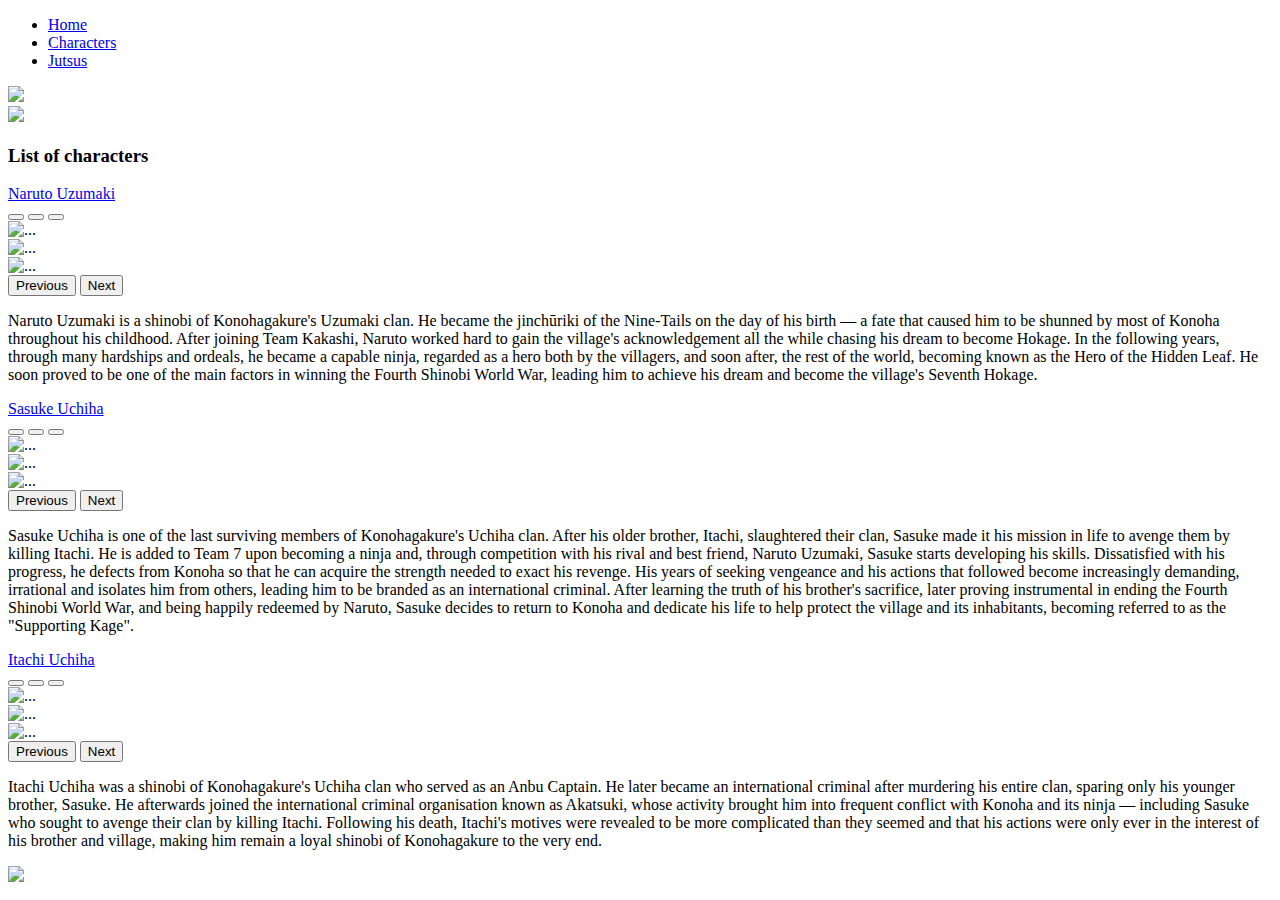
==== CHP1/Characters.html @ e70a2e6f "3" ====
<!DOCTYPE html>
<html lang="en">
<head>
    <meta charset="UTF-8">
    <title>Characters</title>

    <meta name="viewport" content="width=device-width, initial-scale=1">
    <!-- CSS only -->
    <link href="https://cdn.jsdelivr.net/npm/bootstrap@5.1.3/dist/css/bootstrap.min.css" rel="stylesheet"
          integrity="sha384-1BmE4kWBq78iYhFldvKuhfTAU6auU8tT94WrHftjDbrCEXSU1oBoqyl2QvZ6jIW3" crossorigin="anonymous">
    <!-- JavaScript Bundle with Popper -->
    <script src="https://cdn.jsdelivr.net/npm/bootstrap@5.1.3/dist/js/bootstrap.bundle.min.js"
            integrity="sha384-ka7Sk0Gln4gmtz2MlQnikT1wXgYsOg+OMhuP+IlRH9sENBO0LRn5q+8nbTov4+1p"
            crossorigin="anonymous"></script>
    <link rel="stylesheet" href="https://cdn.jsdelivr.net/npm/bootstrap-icons@1.6.0/font/bootstrap-icons.css">

    <link href="Basic.css" rel="stylesheet" type="text/css">
</head>
<body>
<div class="container">
    <header class="d-flex justify-content-center py-3">
        <ul class="nav nav-pills">
            <li class="nav-item"><a href="Home.html" class="nav-link">Home</a></li>
            <li class="nav-item"><a href="#" class="nav-link active" aria-current="page">Characters</a></li>
            <li class="nav-item"><a href="Jutsus.html" class="nav-link">Jutsus</a></li>
        </ul>
    </header>
</div>
<div class="container">
    <div class="row">
        <div class="col-md-3">
            <img class="obrazok border border-5 border-dark rounded img-fluid"
                 src="https://1.bp.blogspot.com/-eDNN1EY6S1M/YPW6x4MylAI/AAAAAAAAs_k/c4DpMq9LMtgiNGQcXb_gOHQ8AzV83gMsgCLcBGAsYHQ/s1280/sasuke-wallpapers%2B%252812%2529.jpg">
        </div>
        <div class="col-12 col-md-6">
            <div class="row justify-content-md-center">
                <img class="napisNaruto"
                     src="https://upload.wikimedia.org/wikipedia/commons/thumb/c/c9/Naruto_logo.svg/1920px-Naruto_logo.svg.png">
            </div>
            <div class="mytext border border-3 border-dark rounded">
                <h3>List of characters</h3>
                <a class="btn btn-primary " data-bs-toggle="collapse" href="#multiCollapseExample1" role="button"
                   aria-expanded="false" aria-controls="multiCollapseExample1">Naruto Uzumaki</a>
                <div class="row justify-content-md-center">
                    <div class="col">
                        <div class="collapse multi-collapse" id="multiCollapseExample1">
                            <div class="card card-body">
                                <div class="row">
                                    <div id="carouselExampleIndicators1" class="carousel slide"
                                         data-bs-ride="carousel">
                                        <div class="carousel-indicators">
                                            <button type="button" data-bs-target="#carouselExampleIndicators1"
                                                    data-bs-slide-to="0" class="active" aria-current="true"
                                                    aria-label="Slide 1"></button>
                                            <button type="button" data-bs-target="#carouselExampleIndicators1"
                                                    data-bs-slide-to="1" aria-label="Slide 2"></button>
                                            <button type="button" data-bs-target="#carouselExampleIndicators1"
                                                    data-bs-slide-to="2" aria-label="Slide 3"></button>
                                        </div>
                                        <div class="carousel-inner">
                                            <div class="carousel-item active">
                                                <img src="https://www.otakukan.com/wp-content/uploads/2019/07/naruto-1.jpg"
                                                     class="d-block w-100" alt="...">
                                            </div>
                                            <div class="carousel-item">
                                                <img src="https://www.rewind.sk/wp-content/uploads/2018/03/Narutos_Sage_Mode.png"
                                                     class="d-block w-100" alt="...">
                                            </div>
                                            <div class="carousel-item">
                                                <img src="https://img1.goodfon.com/wallpaper/nbig/8/71/naruto-shippuden-uzumaki-1018.jpg"
                                                     class="d-block w-100 img-fluid" alt="...">
                                            </div>
                                        </div>
                                        <button class="carousel-control-prev" type="button"
                                                data-bs-target="#carouselExampleIndicators1" data-bs-slide="prev">
                                            <span class="carousel-control-prev-icon" aria-hidden="true"></span>
                                            <span class="visually-hidden">Previous</span>
                                        </button>
                                        <button class="carousel-control-next" type="button"
                                                data-bs-target="#carouselExampleIndicators1" data-bs-slide="next">
                                            <span class="carousel-control-next-icon" aria-hidden="true"></span>
                                            <span class="visually-hidden">Next</span>
                                        </button>
                                    </div>
                                    <div class="row">
                                        <p>
                                            Naruto Uzumaki is a shinobi of Konohagakure's Uzumaki clan. He became the
                                            jinchūriki of the
                                            Nine-Tails on the day of his birth — a fate that caused him to be shunned by
                                            most of Konoha throughout his childhood. After joining Team Kakashi, Naruto
                                            worked hard to gain the village's acknowledgement all the while chasing his
                                            dream to become Hokage. In the following years, through many hardships and
                                            ordeals, he became a capable ninja, regarded as a hero both by the
                                            villagers, and soon after, the rest of the world, becoming known as the Hero
                                            of the Hidden Leaf. He soon proved to be one of the main factors in
                                            winning the Fourth Shinobi World War, leading him to achieve his dream and
                                            become the village's Seventh Hokage.
                                        </p>
                                    </div>
                                </div>
                            </div>
                        </div>
                    </div>
                </div>
                <a class="btn btn-primary" data-bs-toggle="collapse" href="#multiCollapseExample2" role="button"
                   aria-expanded="false" aria-controls="multiCollapseExample2">Sasuke Uchiha</a>
                <div class="row">
                    <div class="col">
                        <div class="collapse multi-collapse" id="multiCollapseExample2">
                            <div class="card card-body">
                                <div class="row">
                                    <div id="carouselExampleIndicators2" class="carousel slide"
                                         data-bs-ride="carousel">
                                        <div class="carousel-indicators">
                                            <button type="button" data-bs-target="#carouselExampleIndicators2"
                                                    data-bs-slide-to="0" class="active" aria-current="true"
                                                    aria-label="Slide 1"></button>
                                            <button type="button" data-bs-target="#carouselExampleIndicators2"
                                                    data-bs-slide-to="1" aria-label="Slide 2"></button>
                                            <button type="button" data-bs-target="#carouselExampleIndicators2"
                                                    data-bs-slide-to="2" aria-label="Slide 3"></button>
                                        </div>
                                        <div class="carousel-inner">
                                            <div class="carousel-item active">
                                                <img src="http://2.bp.blogspot.com/-ICm1SIlv9bU/TrQcSuyRDkI/AAAAAAAAAsE/HwumyO-XwTg/s1600/SASUKE.jpg"
                                                     class="d-block w-100" alt="...">
                                            </div>
                                            <div class="carousel-item">
                                                <img src="https://www.epicquotes.com/wp-content/uploads/2021/01/Sasuke-Uchiha.png"
                                                     class="d-block w-100" alt="...">
                                            </div>
                                            <div class="carousel-item">
                                                <img src="https://pbs.twimg.com/media/DDTLmfXXkAARL1Y.jpg"
                                                     class="d-block w-100 img-fluid" alt="...">
                                            </div>
                                        </div>
                                        <button class="carousel-control-prev" type="button"
                                                data-bs-target="#carouselExampleIndicators2" data-bs-slide="prev">
                                            <span class="carousel-control-prev-icon" aria-hidden="true"></span>
                                            <span class="visually-hidden">Previous</span>
                                        </button>
                                        <button class="carousel-control-next" type="button"
                                                data-bs-target="#carouselExampleIndicators2" data-bs-slide="next">
                                            <span class="carousel-control-next-icon" aria-hidden="true"></span>
                                            <span class="visually-hidden">Next</span>
                                        </button>
                                    </div>
                                    <div class="row">
                                        <p>
                                            Sasuke Uchiha is one of the last surviving members of Konohagakure's Uchiha clan. After
                                            his older brother, Itachi, slaughtered their clan, Sasuke made it his
                                            mission in life to avenge them by killing Itachi. He is added to Team 7 upon
                                            becoming a ninja and, through competition with his rival and best friend,
                                            Naruto Uzumaki, Sasuke starts developing his skills. Dissatisfied with his
                                            progress, he defects from Konoha so that he can acquire the strength needed
                                            to exact his revenge. His years of seeking vengeance and his actions that
                                            followed become increasingly demanding, irrational and isolates him from
                                            others, leading him to be branded as an international criminal. After
                                            learning the truth of his brother's sacrifice, later proving instrumental in
                                            ending the Fourth Shinobi World War, and being happily redeemed by Naruto,
                                            Sasuke decides to return to Konoha and dedicate his life to help protect the
                                            village and its inhabitants, becoming referred to as the "Supporting Kage".
                                        </p>
                                    </div>
                                </div>
                            </div>
                        </div>
                    </div>
                </div>
                <a class="btn btn-primary" data-bs-toggle="collapse" href="#multiCollapseExample3" role="button"
                   aria-expanded="false" aria-controls="multiCollapseExample3">Itachi Uchiha</a>
                <div class="row">
                    <div class="col">
                        <div class="collapse multi-collapse" id="multiCollapseExample3">
                            <div class="card card-body">
                                <div class="row">
                                    <div id="carouselExampleIndicators3" class="carousel slide"
                                         data-bs-ride="carousel">
                                        <div class="carousel-indicators">
                                            <button type="button" data-bs-target="#carouselExampleIndicators3"
                                                    data-bs-slide-to="0" class="active" aria-current="true"
                                                    aria-label="Slide 1"></button>
                                            <button type="button" data-bs-target="#carouselExampleIndicators3"
                                                    data-bs-slide-to="1" aria-label="Slide 2"></button>
                                            <button type="button" data-bs-target="#carouselExampleIndicators3"
                                                    data-bs-slide-to="2" aria-label="Slide 3"></button>
                                        </div>
                                        <div class="carousel-inner">
                                            <div class="carousel-item active">
                                                <img src="https://www.nerdgt.it/wordpress/wp-content/uploads/2017/12/4178779-itachi_anbu_by_kevenwill-d6tejuz1111111.jpg"
                                                     class="d-block w-100" alt="...">
                                            </div>
                                            <div class="carousel-item">
                                                <img src="http://pm1.narvii.com/5696/6fb26e66cfafe27f995123bd688c20edc0e3f581_00.jpg"
                                                     class="d-block w-100" alt="...">
                                            </div>
                                            <div class="carousel-item">
                                                <img src="https://www.tvovermind.com/wp-content/uploads/2018/07/Itachi-Uchiha-750x422.jpg"
                                                     class="d-block w-100 img-fluid" alt="...">
                                            </div>
                                        </div>
                                        <button class="carousel-control-prev" type="button"
                                                data-bs-target="#carouselExampleIndicators3" data-bs-slide="prev">
                                            <span class="carousel-control-prev-icon" aria-hidden="true"></span>
                                            <span class="visually-hidden">Previous</span>
                                        </button>
                                        <button class="carousel-control-next" type="button"
                                                data-bs-target="#carouselExampleIndicators3" data-bs-slide="next">
                                            <span class="carousel-control-next-icon" aria-hidden="true"></span>
                                            <span class="visually-hidden">Next</span>
                                        </button>
                                    </div>
                                    <div class="row">
                                        <p>
                                            Itachi Uchiha was a shinobi of Konohagakure's Uchiha clan who served as an Anbu Captain.
                                            He later became an international criminal after murdering his entire clan,
                                            sparing only his younger brother, Sasuke. He afterwards joined the
                                            international criminal organisation known as Akatsuki, whose activity
                                            brought him into frequent conflict with Konoha and its ninja — including
                                            Sasuke who sought to avenge their clan by killing Itachi. Following his
                                            death, Itachi's motives were revealed to be more complicated than they
                                            seemed and that his actions were only ever in the interest of his brother
                                            and village, making him remain a loyal shinobi of Konohagakure to the very
                                            end.
                                        </p>
                                    </div>
                                </div>
                            </div>
                        </div>
                    </div>
                </div>
            </div>
        </div>
        <div class="col-md-3">
            <img class="obrazok border border-5 border-dark rounded img-fluid"
                 src="https://i.pinimg.com/originals/98/4d/76/984d76e1c7467d61f87e5d495b67af74.jpg">
        </div>
    </div>
</div>


</body>
</html>
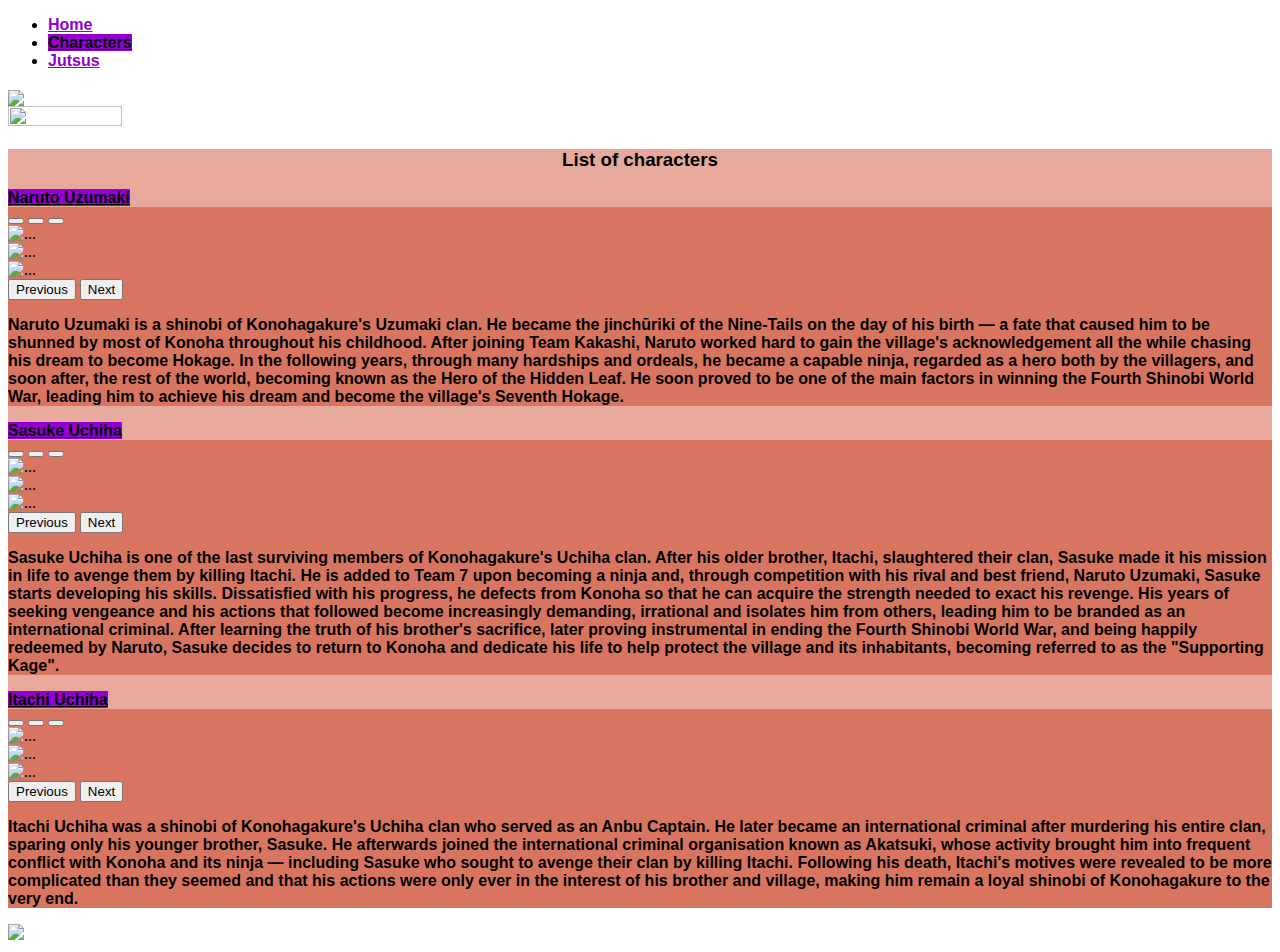
==== commit 8863ac4f: "4" ====
--- a/CHP1/Characters.html
+++ b/CHP1/Characters.html
@@ -33,15 +33,17 @@
                  src="https://1.bp.blogspot.com/-eDNN1EY6S1M/YPW6x4MylAI/AAAAAAAAs_k/c4DpMq9LMtgiNGQcXb_gOHQ8AzV83gMsgCLcBGAsYHQ/s1280/sasuke-wallpapers%2B%252812%2529.jpg">
         </div>
         <div class="col-12 col-md-6">
-            <div class="row justify-content-md-center">
+            <div class="row ">
                 <img class="napisNaruto"
                      src="https://upload.wikimedia.org/wikipedia/commons/thumb/c/c9/Naruto_logo.svg/1920px-Naruto_logo.svg.png">
             </div>
             <div class="mytext border border-3 border-dark rounded">
                 <h3>List of characters</h3>
-                <a class="btn btn-primary " data-bs-toggle="collapse" href="#multiCollapseExample1" role="button"
+
+                <a class="btn btn-primary " data-bs-toggle="collapse" href="#multiCollapseExample1"
+                   role="button"
                    aria-expanded="false" aria-controls="multiCollapseExample1">Naruto Uzumaki</a>
-                <div class="row justify-content-md-center">
+                <div class="row">
                     <div class="col">
                         <div class="collapse multi-collapse" id="multiCollapseExample1">
                             <div class="card card-body">
@@ -147,7 +149,8 @@
                                     </div>
                                     <div class="row">
                                         <p>
-                                            Sasuke Uchiha is one of the last surviving members of Konohagakure's Uchiha clan. After
+                                            Sasuke Uchiha is one of the last surviving members of Konohagakure's Uchiha
+                                            clan. After
                                             his older brother, Itachi, slaughtered their clan, Sasuke made it his
                                             mission in life to avenge them by killing Itachi. He is added to Team 7 upon
                                             becoming a ninja and, through competition with his rival and best friend,
@@ -212,7 +215,8 @@
                                     </div>
                                     <div class="row">
                                         <p>
-                                            Itachi Uchiha was a shinobi of Konohagakure's Uchiha clan who served as an Anbu Captain.
+                                            Itachi Uchiha was a shinobi of Konohagakure's Uchiha clan who served as an
+                                            Anbu Captain.
                                             He later became an international criminal after murdering his entire clan,
                                             sparing only his younger brother, Sasuke. He afterwards joined the
                                             international criminal organisation known as Akatsuki, whose activity
@@ -237,7 +241,5 @@
         </div>
     </div>
 </div>
-
-
 </body>
 </html>--- a/CHP1/Basic.css
+++ b/CHP1/Basic.css
@@ -0,0 +1,108 @@
+.napisNaruto {
+    height: 30%;
+    width: 30%;
+    margin-left: auto;
+    margin-right: auto;
+}
+
+p{
+    color: black;
+    font-family: 'Trebuchet MS', sans-serif;
+    font-weight: bold;
+}
+
+.nav-pills .nav-link.active, .nav-pills .show>.nav-link {
+    color: black;
+    background-color: darkviolet;
+    font-weight: bold;
+    font-family: 'Trebuchet MS', sans-serif;
+}
+
+h3{
+    text-align: center;
+}
+
+h3,h4,h5{
+    font-family: 'Trebuchet MS', sans-serif;
+    font-weight: bold;
+    color: black;
+}
+
+.nav-link{
+    color: darkviolet;
+    font-weight: bold;
+    font-family: 'Trebuchet MS', sans-serif;
+}
+
+a{
+    color: darkviolet;
+    font-weight: bold;
+    font-family: 'Trebuchet MS', sans-serif;
+}
+body {
+    background-image: url("https://i.pinimg.com/originals/0e/99/c1/0e99c1ff6c4fd08a9878f51960f6cdfb.jpg");
+    background-repeat: no-repeat;
+    background-position: center;
+    background-attachment: fixed;
+    background-size: cover;
+}
+a:hover{
+    color: red !important;
+}
+
+.mytext{
+    background-color: rgba(196, 41, 8, 0.4 );
+}
+
+.mobil{
+    display: none;
+    position: center;
+}
+
+/*UPRAVOVANIE OBRAZKOV PO BOKU*/
+.obrazok{
+    position: sticky;
+    top: 20%
+}
+
+@media (max-width: 768px) {
+    .obrazok {
+        display: none;
+    }
+    .mobil{
+        display: inline;
+        margin-top: 30% ;
+    }
+}
+
+@media (max-width: 576px) {
+    .mobil{
+        display: inline;
+        margin-top: 0% ;
+    }
+}
+
+
+/*CHARACTERS*/
+.btn-primary, .btn {
+    color: black;
+    background-color: darkviolet;
+    border-color: black;
+    margin-left: auto ;
+    margin-right: auto;
+}
+
+.btn {
+    color: black !important;
+    background-color: darkviolet !important;
+    border-color: black !important;
+
+}
+
+.btn-primary:focus {
+    box-shadow: none !important;
+}
+
+.card-body {
+    background-color: rgba(196, 41, 8, 0.4 );
+}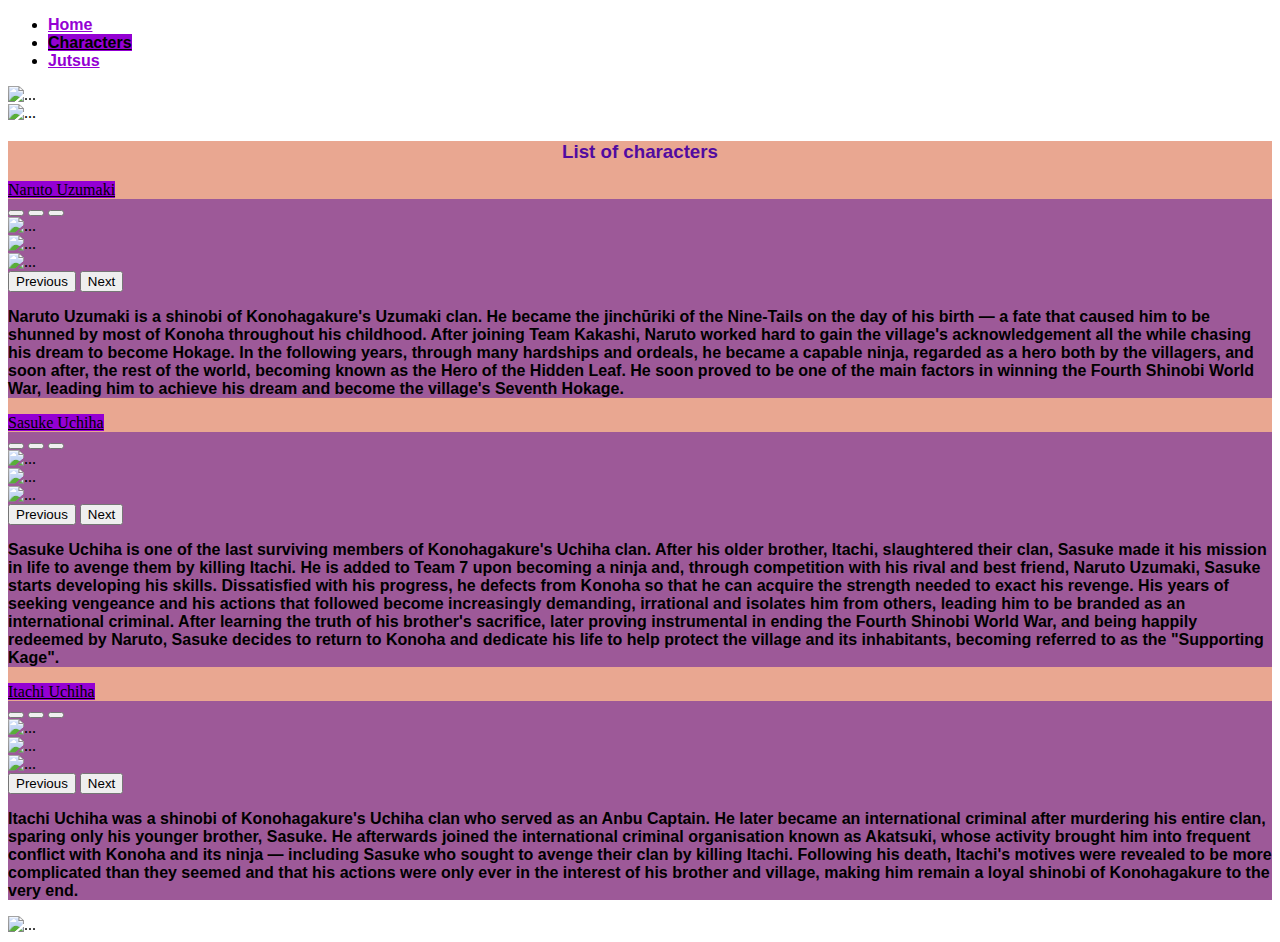
==== commit 1aea219b: "5" ====
--- a/CHP1/Characters.html
+++ b/CHP1/Characters.html
@@ -30,19 +30,21 @@
     <div class="row">
         <div class="col-md-3">
             <img class="obrazok border border-5 border-dark rounded img-fluid"
-                 src="https://1.bp.blogspot.com/-eDNN1EY6S1M/YPW6x4MylAI/AAAAAAAAs_k/c4DpMq9LMtgiNGQcXb_gOHQ8AzV83gMsgCLcBGAsYHQ/s1280/sasuke-wallpapers%2B%252812%2529.jpg">
+                 src="https://1.bp.blogspot.com/-eDNN1EY6S1M/YPW6x4MylAI/AAAAAAAAs_k/c4DpMq9LMtgiNGQcXb_gOHQ8AzV83gMsgCLcBGAsYHQ/s1280/sasuke-wallpapers%2B%252812%2529.jpg"
+                 alt="...">
         </div>
         <div class="col-12 col-md-6">
-            <div class="row ">
+            <div class="row justify-content-md-center">
                 <img class="napisNaruto"
-                     src="https://upload.wikimedia.org/wikipedia/commons/thumb/c/c9/Naruto_logo.svg/1920px-Naruto_logo.svg.png">
+                     src="https://upload.wikimedia.org/wikipedia/commons/thumb/c/c9/Naruto_logo.svg/1920px-Naruto_logo.svg.png"
+                     alt="...">
             </div>
             <div class="mytext border border-3 border-dark rounded">
                 <h3>List of characters</h3>
 
-                <a class="btn btn-primary " data-bs-toggle="collapse" href="#multiCollapseExample1"
-                   role="button"
-                   aria-expanded="false" aria-controls="multiCollapseExample1">Naruto Uzumaki</a>
+                        <a class="btn btn-primary " data-bs-toggle="collapse" href="#multiCollapseExample1"
+                           role="button"
+                           aria-expanded="false" aria-controls="multiCollapseExample1">Naruto Uzumaki</a>
                 <div class="row">
                     <div class="col">
                         <div class="collapse multi-collapse" id="multiCollapseExample1">
@@ -104,8 +106,8 @@
                         </div>
                     </div>
                 </div>
-                <a class="btn btn-primary" data-bs-toggle="collapse" href="#multiCollapseExample2" role="button"
-                   aria-expanded="false" aria-controls="multiCollapseExample2">Sasuke Uchiha</a>
+                        <a class="btn btn-primary" data-bs-toggle="collapse" href="#multiCollapseExample2" role="button"
+                           aria-expanded="false" aria-controls="multiCollapseExample2">Sasuke Uchiha</a>
                 <div class="row">
                     <div class="col">
                         <div class="collapse multi-collapse" id="multiCollapseExample2">
@@ -170,8 +172,8 @@
                         </div>
                     </div>
                 </div>
-                <a class="btn btn-primary" data-bs-toggle="collapse" href="#multiCollapseExample3" role="button"
-                   aria-expanded="false" aria-controls="multiCollapseExample3">Itachi Uchiha</a>
+                        <a class="btn btn-primary" data-bs-toggle="collapse" href="#multiCollapseExample3" role="button"
+                           aria-expanded="false" aria-controls="multiCollapseExample3">Itachi Uchiha</a>
                 <div class="row">
                     <div class="col">
                         <div class="collapse multi-collapse" id="multiCollapseExample3">
@@ -237,7 +239,7 @@
         </div>
         <div class="col-md-3">
             <img class="obrazok border border-5 border-dark rounded img-fluid"
-                 src="https://i.pinimg.com/originals/98/4d/76/984d76e1c7467d61f87e5d495b67af74.jpg">
+                 src="https://i.pinimg.com/originals/98/4d/76/984d76e1c7467d61f87e5d495b67af74.jpg" alt="...">
         </div>
     </div>
 </div>
--- a/CHP1/Basic.css
+++ b/CHP1/Basic.css
@@ -1,14 +1,6 @@
 .napisNaruto {
     height: 30%;
     width: 30%;
-    margin-left: auto;
-    margin-right: auto;
-}
-
-p{
-    color: black;
-    font-family: 'Trebuchet MS', sans-serif;
-    font-weight: bold;
 }
 
 .nav-pills .nav-link.active, .nav-pills .show>.nav-link {
@@ -20,9 +12,12 @@
 
 h3{
     text-align: center;
+    color: rgb(81, 11, 160);
+    font-family: 'Trebuchet MS', sans-serif;
+    font-weight: bold;
 }
 
-h3,h4,h5{
+h4,h5,p{
     font-family: 'Trebuchet MS', sans-serif;
     font-weight: bold;
     color: black;
@@ -34,11 +29,6 @@
     font-family: 'Trebuchet MS', sans-serif;
 }
 
-a{
-    color: darkviolet;
-    font-weight: bold;
-    font-family: 'Trebuchet MS', sans-serif;
-}
 body {
     background-image: url("https://i.pinimg.com/originals/0e/99/c1/0e99c1ff6c4fd08a9878f51960f6cdfb.jpg");
     background-repeat: no-repeat;
@@ -47,11 +37,11 @@
     background-size: cover;
 }
 a:hover{
-    color: red !important;
+    color: rgb(211, 80, 35) !important;
 }
 
 .mytext{
-    background-color: rgba(196, 41, 8, 0.4 );
+    background-color: rgba(211, 80, 35, 0.5 );
 }
 
 .mobil{
@@ -59,12 +49,12 @@
     position: center;
 }
 
-/*UPRAVOVANIE OBRAZKOV PO BOKU*/
+/*Obrazok - on sides*/
 .obrazok{
     position: sticky;
     top: 20%
 }
-
+/*L-mobile form*/
 @media (max-width: 768px) {
     .obrazok {
         display: none;
@@ -74,7 +64,7 @@
         margin-top: 30% ;
     }
 }
-
+/*S-mobile form*/
 @media (max-width: 576px) {
     .mobil{
         display: inline;
@@ -84,25 +74,20 @@
 
 
 /*CHARACTERS*/
-.btn-primary, .btn {
-    color: black;
-    background-color: darkviolet;
-    border-color: black;
-    margin-left: auto ;
-    margin-right: auto;
-}
-
-.btn {
+.btn-primary,.btn {
     color: black !important;
     background-color: darkviolet !important;
     border-color: black !important;
-
 }
 
 .btn-primary:focus {
     box-shadow: none !important;
 }
+/*JUTSUS*/
+.card,.list-group-item {
+    background-color:rgba(211, 80, 35, 0.4);
+}
 
 .card-body {
-    background-color: rgba(196, 41, 8, 0.4 );
-}+    background-color: rgba(81, 11, 160,0.5);
+}
